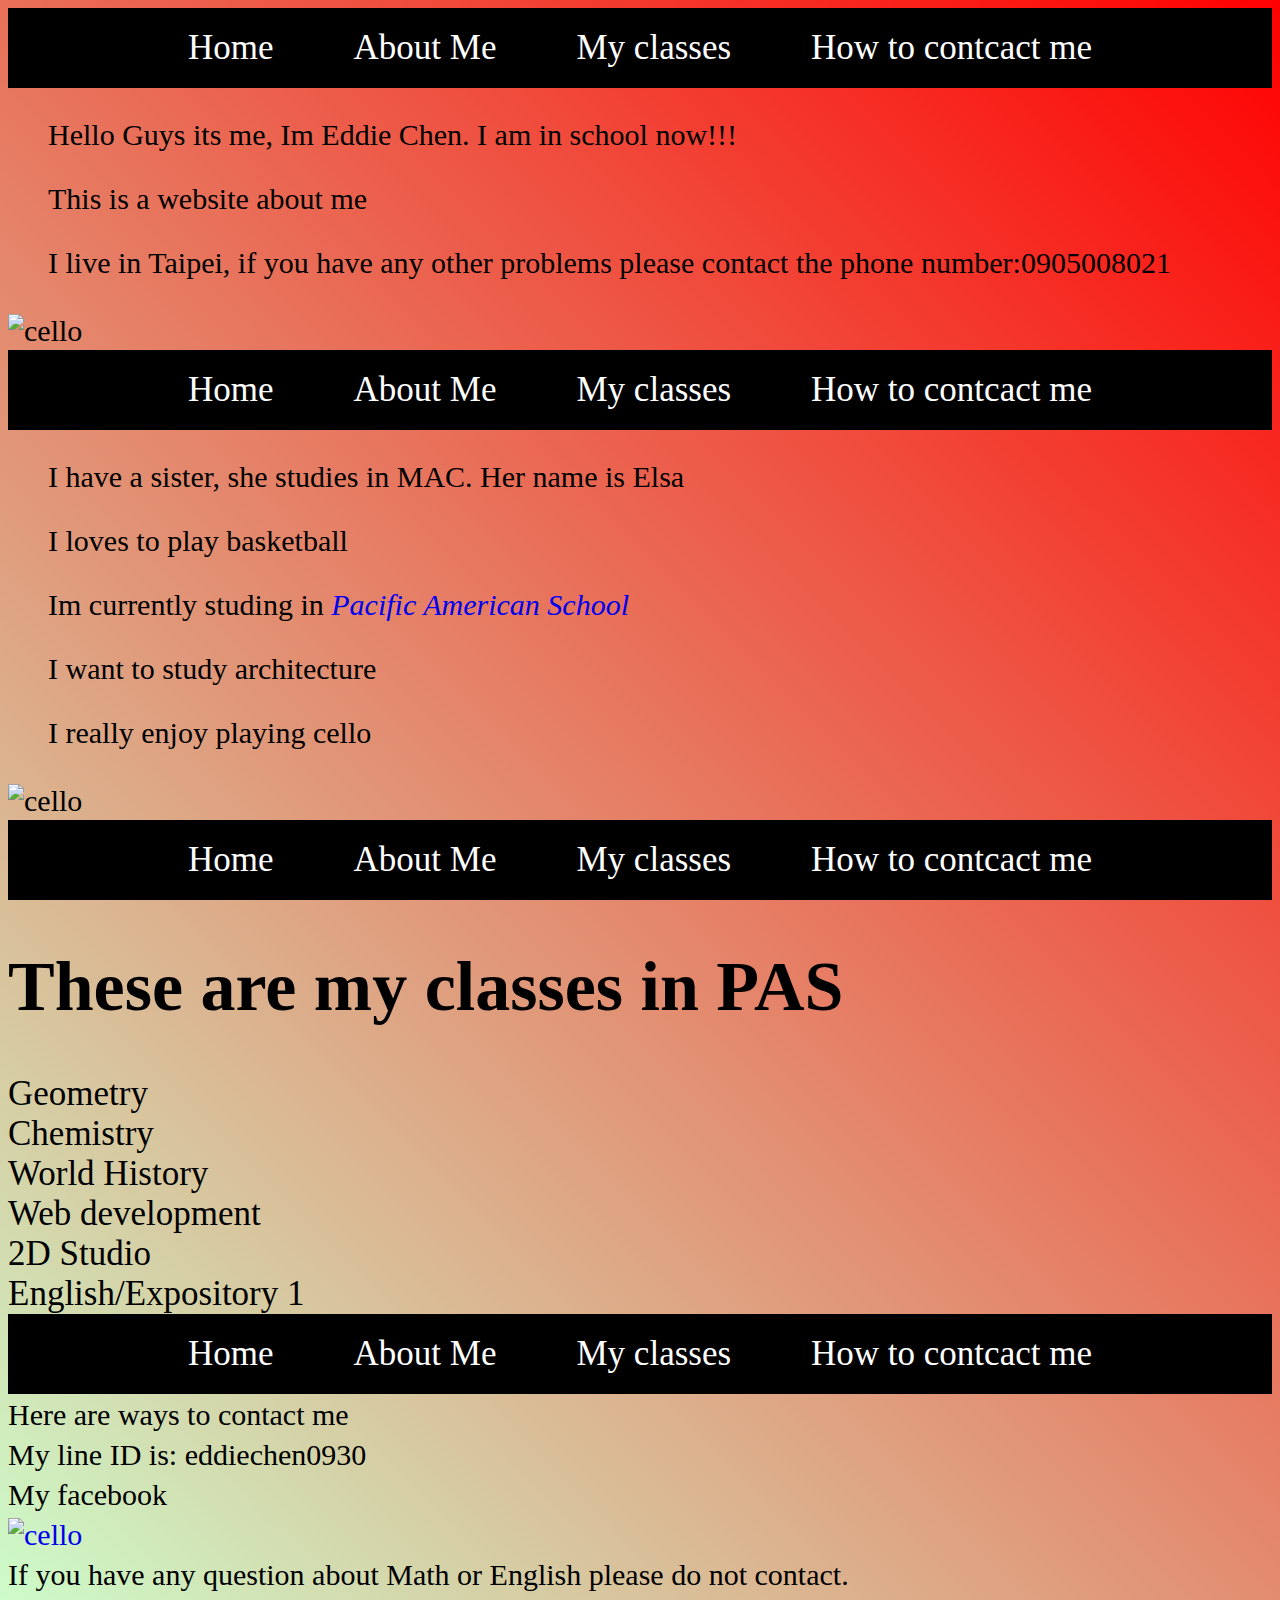
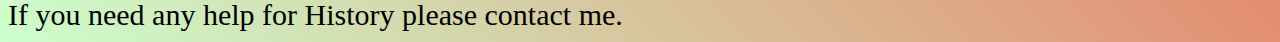
==== index.html @ 9cf4b369 "Update index.html" ====
<!DOCTYPE html>
<html>
    <head>
            <title>Eddie Chen</title>
            <link rel="stylesheet" href="style.css">
            <link href="https://fonts.googleapis.com/css?family=Titillium+Web&display=swap" rel="stylesheet">
            <meta charset="utf-8">
    </head>

    <body>

    <font-size:40px;> </font-size:40px;>
        <!--home-->
        
        <ul class="navigation li">
                <a href="index.html"><li>Home</li></a>
                <a href="about me.html"><li>About Me</li></a>
                <a href="My classes.html"><li>My classes</li></a>
               <a href="how to contact me.html"><li>How to contcact me</li></a>
        </ul>
  
 <p1> 
        
        <ol>Hello Guys its me, Im Eddie Chen. I am in school now!!!
        </ol>
        <ol>This is a website about me </ol>
        <ol>I live in Taipei, if you have any other problems please contact the phone number:0905008021</ol>
        <img src="https://scontent.ftpe8-2.fna.fbcdn.net/v/t1.0-9/37860269_2030429410364706_7871036566494248960_n.jpg?_nc_cat=100&_nc_oc=AQn9_3xuliiqcS7P2kfOIAc4rVxQwQGFyHFRJ_HZgRe4RppulQLIyrYhP-rMLJcY8C4&_nc_ht=scontent.ftpe8-2.fna&oh=70bb2c742da96bdd5d630b8b0978ec8a&oe=5E0B194F" alt="cello" width="400" height="500">
        </p1>

<!-- This is The Navigation Bar-->
<ul class="navigation li">
        <a href="index.html"><li>Home</li></a>
        <a href="about me.html"><li>About Me</li></a>
        <a href="My classes.html"><li>My classes</li></a>
       <a href="how to contact me.html"><li>How to contcact me</li></a>
</ul>

<!--This is the information in the webpage-->
<p1>
<ol>I have a sister, she studies in MAC. Her name is Elsa</ol>
<ol>I loves to play basketball</ol>
<ol>Im currently studing in <a href="https://pacificamerican.org/"><em>Pacific American School</em></a></ol>
<ol>I want to study architecture</ol>
<ol>I really enjoy playing cello</ol>
<img src="https://cdn3.volusion.com/bajf9.ufyt2/v/vspfiles/photos/DimbathEStrad-6.17-2.jpg?1541767280" alt="cello" width="300" height="300">
<ol1></ol>

</p1>
<font-size:40px;> </font-size:40px;>
<!-- This is The Navigation Bar-->
<ul class="navigation li">
        <a href="index.html"><li>Home</li></a>
        <a href="about me.html"><li>About Me</li></a>
        <a href="My classes.html"><li>My classes</li></a>
       <a href="how to contact me.html"><li>How to contcact me</li></a>
<!--This is the information in the webpage-->
</ul>
<h1 style="font-size: 200%;">  These are my classes in PAS </h1>
  

<ol1>
    <li>Geometry</li>
</ol>

<ol2>
        <li>Chemistry</li>
    </ol>

    <ol3>
            <li>World History</li>
        </ol>

        <ol4>
                <li>Web development</li>
            </ol>
            <ol5>
                    <li>2D Studio</li>
                </ol>
                <ol1>
                        <li>English/Expository 1</li>
                    </ol>


    <font-size:40px;> </font-size:40px;>
        <!-- This is The Navigation Bar-->
        <ul class="navigation li">
                <a href="index.html"><li>Home</li></a>
                <a href="about me.html"><li>About Me</li></a>
                <a href="My classes.html"><li>My classes</li></a>
               <a href="how to contact me.html"><li>How to contcact me</li></a>
               
        </ul>

    <!--This is the information in the webpage-->
    <p1>  
            Here are ways to contact me 
      <br>  My line ID is: eddiechen0930<br>

        My facebook<br>
        <a href="https://www.facebook.com/chen.eddie.564"><img src="https://scontent.ftpe8-3.fna.fbcdn.net/v/t1.0-9/14590314_1753818271547946_1756514140573886874_n.jpg?_nc_cat=111&_nc_oc=AQncunFXrCBRvlm08FS_AxFRAcZgW9OrmCsZsvvjvsV49MEGCI3Q9D5TTxAjv0a6-B0&_nc_ht=scontent.ftpe8-3.fna&oh=1bd0cc8340112a75100b82a2719ad7f3&oe=5E155FB9" alt="cello" width="100" height="100"> </a><br>
        If you have any question about Math or English please do not contact.<br>
        If you need any help for History please contact me. <br>

    </p1>




  </body>
</html>
---- style.css ----
body{
    font-family: 'font-family: 'Titillium Web'
    margin: 0;
    padding: 0;
    height: 200%;
    background: linear-gradient(45deg, #CCFFCC, #FF0000);
}




.navigation{ 

    border: 1px splid gray;
    display: flex; 
    margin: 0;
    padding: 0;
    justify-content: center;
    background: black;
    
}


.navigation li{
    border: 1px splid gray;
    flex-direction: row;
    list-style: none;
    margin: 20px;
    padding-left: 20px;
    padding-right: 20px;
    color: white;
}







a{
    text-decoration:none;
}
p1{
    font-size: 30px;


}
body{

    font-size: 35px;

}
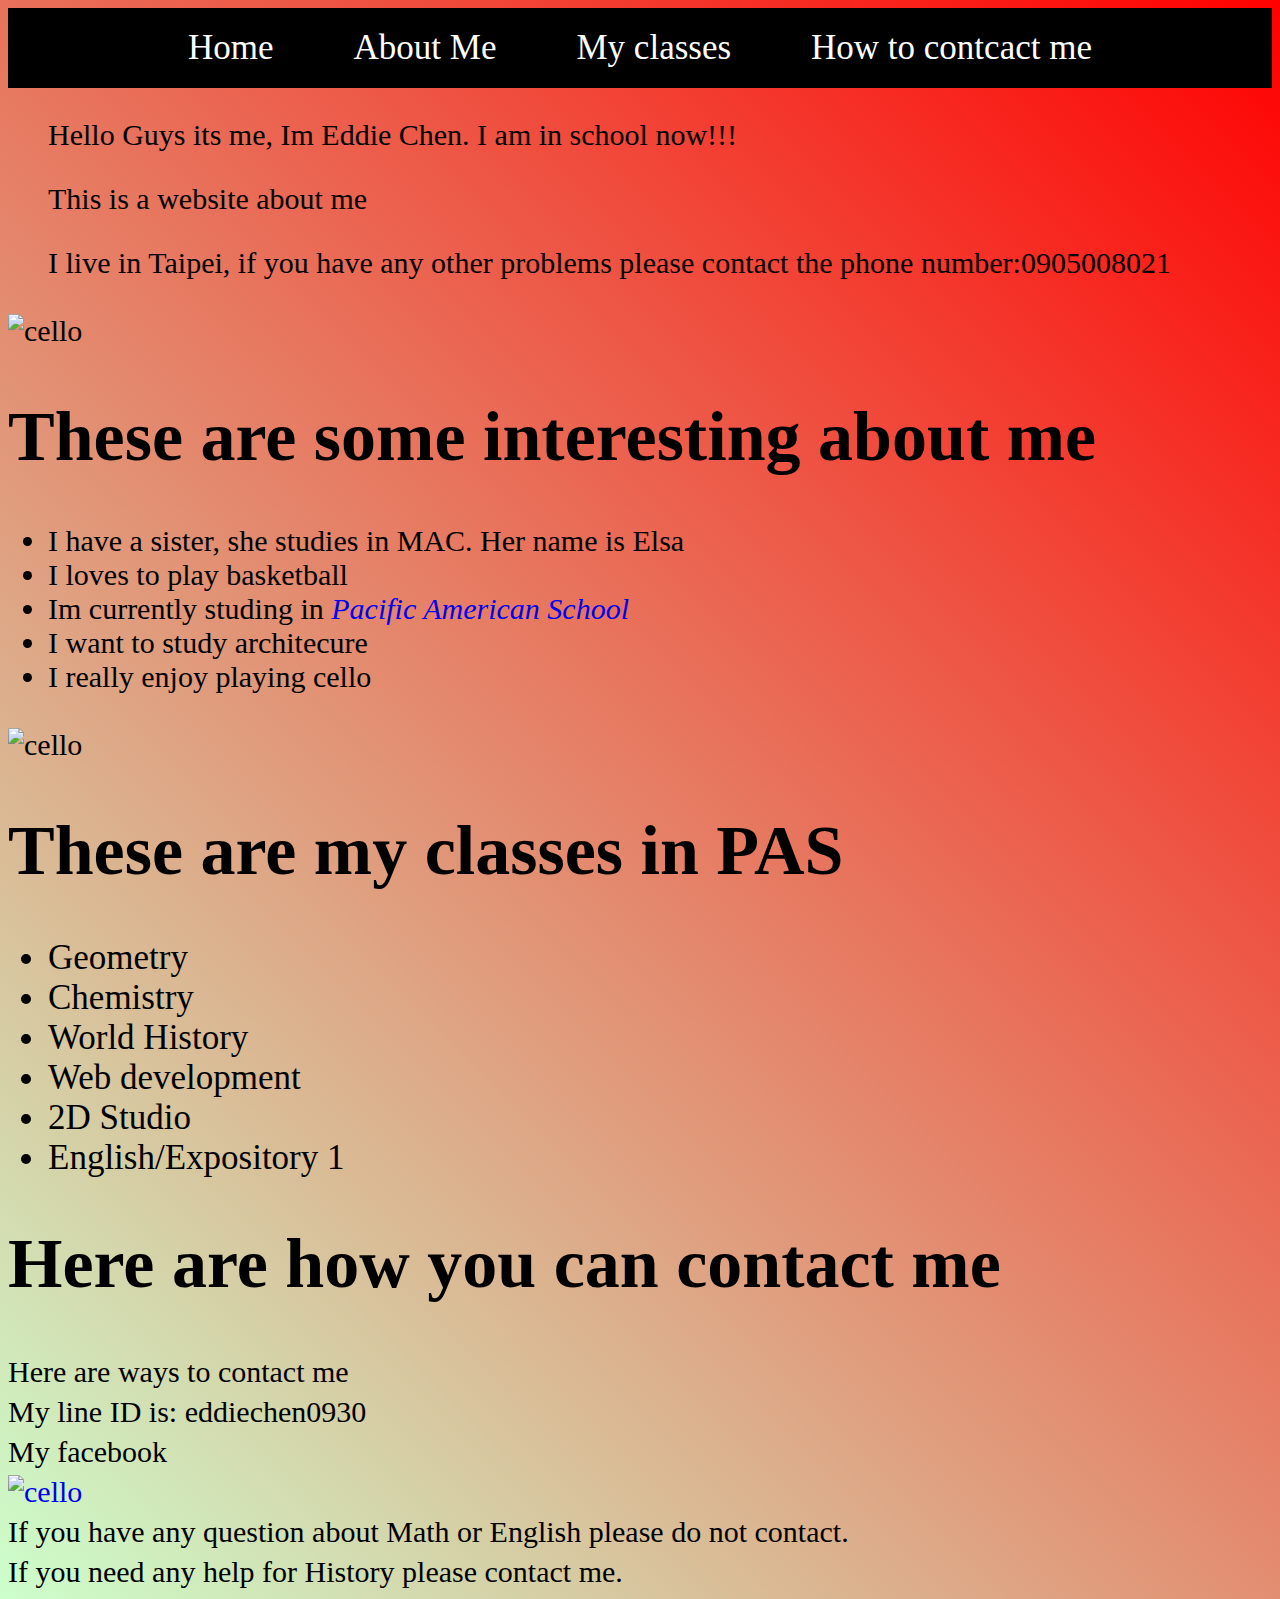
==== commit ce9164dc: "Update index.html" ====
--- a/index.html
+++ b/index.html
@@ -11,88 +11,72 @@
 
     <font-size:40px;> </font-size:40px;>
         <!--home-->
-        
-        <ul class="navigation li">
-                <a href="index.html"><li>Home</li></a>
-                <a href="about me.html"><li>About Me</li></a>
-                <a href="My classes.html"><li>My classes</li></a>
-               <a href="how to contact me.html"><li>How to contcact me</li></a>
-        </ul>
-  
- <p1> 
-        
-        <ol>Hello Guys its me, Im Eddie Chen. I am in school now!!!
-        </ol>
-        <ol>This is a website about me </ol>
-        <ol>I live in Taipei, if you have any other problems please contact the phone number:0905008021</ol>
-        <img src="https://scontent.ftpe8-2.fna.fbcdn.net/v/t1.0-9/37860269_2030429410364706_7871036566494248960_n.jpg?_nc_cat=100&_nc_oc=AQn9_3xuliiqcS7P2kfOIAc4rVxQwQGFyHFRJ_HZgRe4RppulQLIyrYhP-rMLJcY8C4&_nc_ht=scontent.ftpe8-2.fna&oh=70bb2c742da96bdd5d630b8b0978ec8a&oe=5E0B194F" alt="cello" width="400" height="500">
-        </p1>
+            <ul class="navigation li">
+                <a href="#index"><li>Home</li></a>
+                <a href="#about"><li>About Me</li></a>
+                <a href="#classes"><li>My classes</li></a>
+                <a href="#contact"><li>How to contcact me</li></a>
+            </ul>
+ <p1 id="index"> 
+    <ol>Hello Guys its me, Im Eddie Chen. I am in school now!!!
+    </ol>
+    <ol>This is a website about me </ol>
+    <ol>I live in Taipei, if you have any other problems please contact the phone number:0905008021</ol>
+    <img src="https://scontent.ftpe8-2.fna.fbcdn.net/v/t1.0-9/37860269_2030429410364706_7871036566494248960_n.jpg?_nc_cat=100&_nc_oc=AQn9_3xuliiqcS7P2kfOIAc4rVxQwQGFyHFRJ_HZgRe4RppulQLIyrYhP-rMLJcY8C4&_nc_ht=scontent.ftpe8-2.fna&oh=70bb2c742da96bdd5d630b8b0978ec8a&oe=5E0B194F" alt="cello" width="400" height="500">
+</p1>
 
-<!-- This is The Navigation Bar-->
-<ul class="navigation li">
-        <a href="index.html"><li>Home</li></a>
-        <a href="about me.html"><li>About Me</li></a>
-        <a href="My classes.html"><li>My classes</li></a>
-       <a href="how to contact me.html"><li>How to contcact me</li></a>
+<!--About Me -->
+<div id="about">
+        <h1 style="font-size: 200%;"> These are some interesting about me </h1>
+</div>
+<!--about -->
+<p1>
+<ul>
+    <li>I have a sister, she studies in MAC. Her name is Elsa</li>
+    <li>I loves to play basketball</li>
+    <li>Im currently studing in <a href="https://pacificamerican.org/"><em>Pacific American School</em></a></li>
+    <li>I want to study architecure</li>
+    <li>I really enjoy playing cello</li>
 </ul>
+<img src="https://cdn3.volusion.com/bajf9.ufyt2/v/vspfiles/photos/DimbathEStrad-6.17-2.jpg?1541767280" alt="cello" width="300" height="300">
 
-<!--This is the information in the webpage-->
-<p1>
-<ol>I have a sister, she studies in MAC. Her name is Elsa</ol>
-<ol>I loves to play basketball</ol>
-<ol>Im currently studing in <a href="https://pacificamerican.org/"><em>Pacific American School</em></a></ol>
-<ol>I want to study architecture</ol>
-<ol>I really enjoy playing cello</ol>
-<img src="https://cdn3.volusion.com/bajf9.ufyt2/v/vspfiles/photos/DimbathEStrad-6.17-2.jpg?1541767280" alt="cello" width="300" height="300">
-<ol1></ol>
+
 
 </p1>
 <font-size:40px;> </font-size:40px;>
-<!-- This is The Navigation Bar-->
-<ul class="navigation li">
-        <a href="index.html"><li>Home</li></a>
-        <a href="about me.html"><li>About Me</li></a>
-        <a href="My classes.html"><li>My classes</li></a>
-       <a href="how to contact me.html"><li>How to contcact me</li></a>
-<!--This is the information in the webpage-->
-</ul>
+<!--My Classes-->
+<div id="classes">
+
+<div id="My Classes">
+
+<!--My classes-->
+
+</div>
 <h1 style="font-size: 200%;">  These are my classes in PAS </h1>
   
 
-<ol1>
+<ul>
     <li>Geometry</li>
-</ol>
 
-<ol2>
-        <li>Chemistry</li>
-    </ol>
+    <li>Chemistry</li>
 
-    <ol3>
-            <li>World History</li>
-        </ol>
+    <li>World History</li>
 
-        <ol4>
-                <li>Web development</li>
-            </ol>
-            <ol5>
-                    <li>2D Studio</li>
-                </ol>
-                <ol1>
-                        <li>English/Expository 1</li>
-                    </ol>
+    <li>Web development</li>
+ 
+    <li>2D Studio</li>
+  
+    <li>English/Expository 1</li>
+</ul>
+
+</div>
+<!--How to Contact me-->
+    <font-size:40px;> </font-size:40px;>
+        <h1 style="font-size: 200%;">  Here are how you can contact me </h1>
+        <div id="contact">
 
 
-    <font-size:40px;> </font-size:40px;>
-        <!-- This is The Navigation Bar-->
-        <ul class="navigation li">
-                <a href="index.html"><li>Home</li></a>
-                <a href="about me.html"><li>About Me</li></a>
-                <a href="My classes.html"><li>My classes</li></a>
-               <a href="how to contact me.html"><li>How to contcact me</li></a>
                
-        </ul>
-
-    <!--This is the information in the webpage-->
     <p1>  
             Here are ways to contact me 
       <br>  My line ID is: eddiechen0930<br>
@@ -103,7 +87,7 @@
         If you need any help for History please contact me. <br>
 
     </p1>
-
+</div>
 
 
 
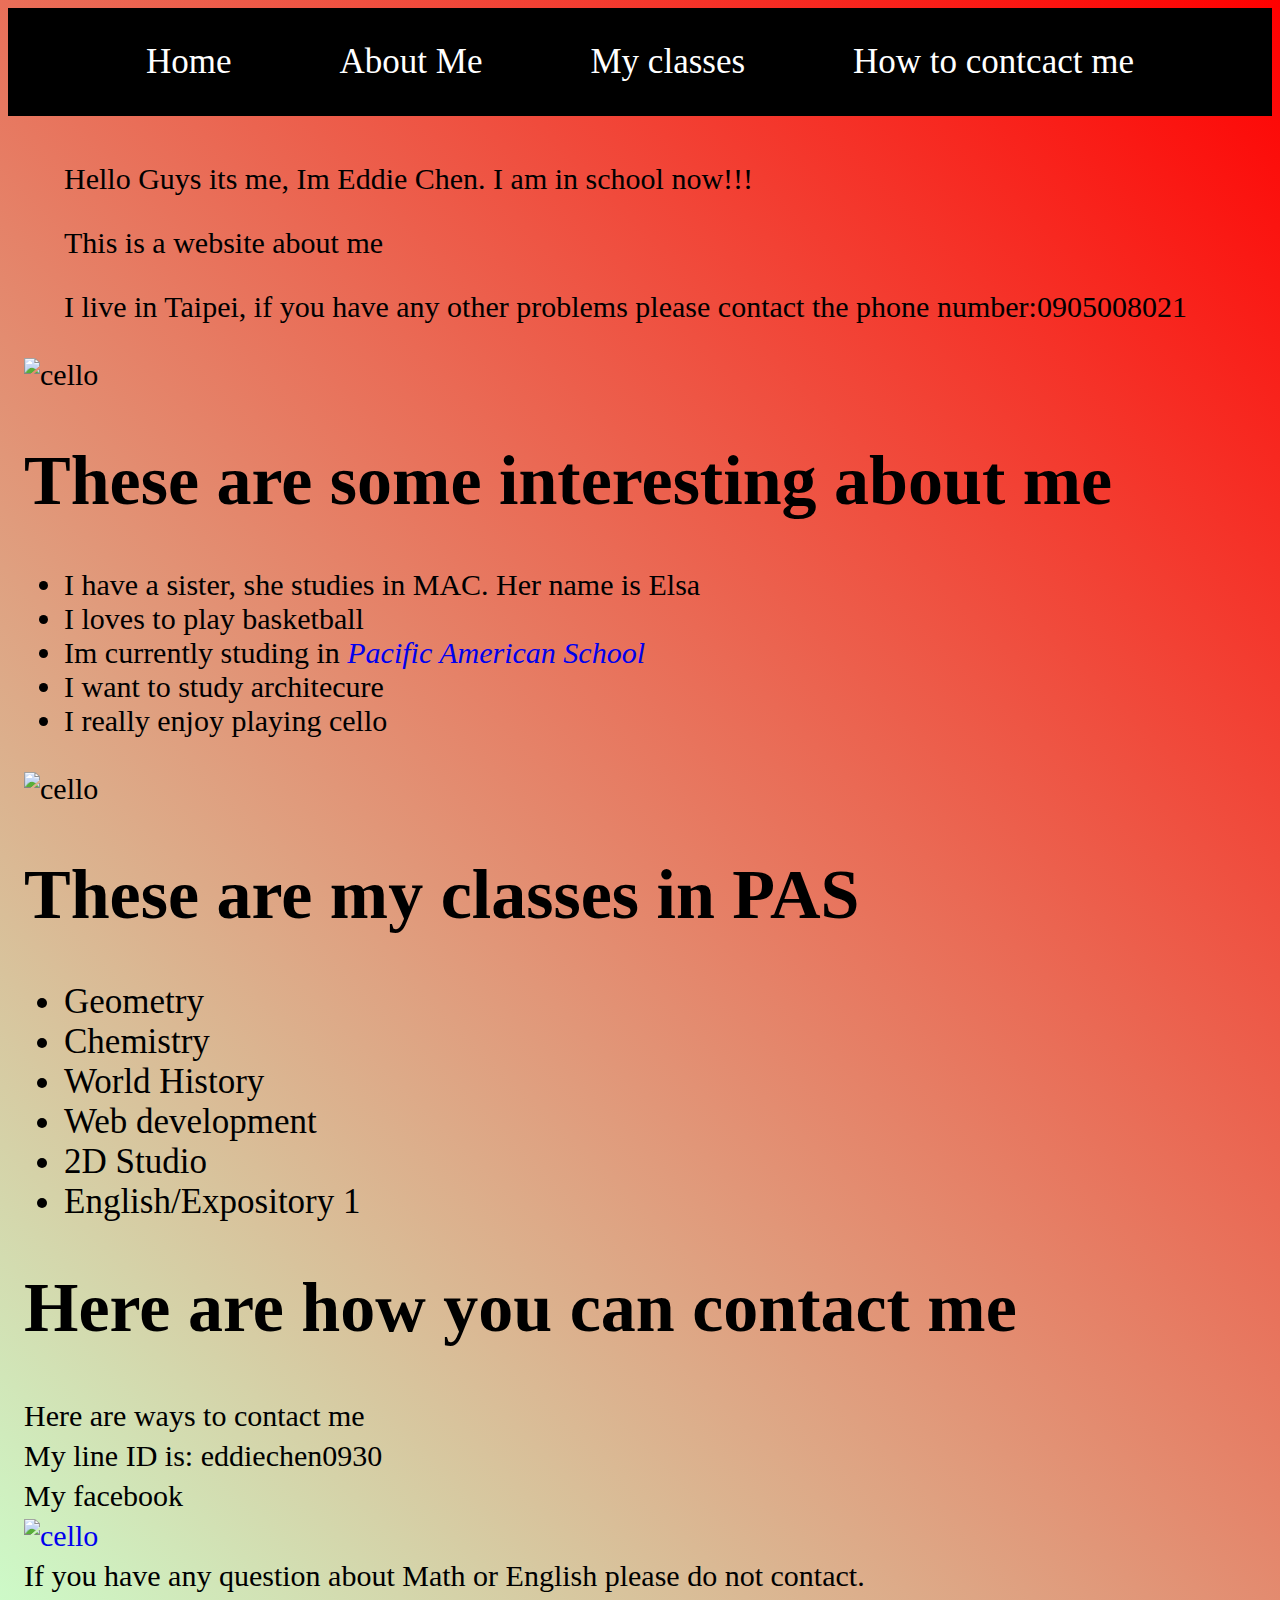
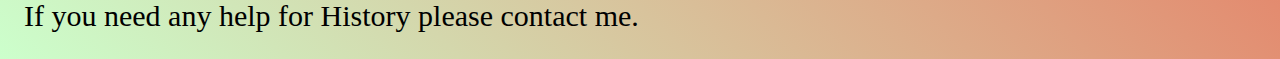
==== commit 9769c3c0: "index" ====
--- a/index.html
+++ b/index.html
@@ -1,22 +1,42 @@
 <!DOCTYPE html>
 <html>
-    <head>
-            <title>Eddie Chen</title>
-            <link rel="stylesheet" href="style.css">
-            <link href="https://fonts.googleapis.com/css?family=Titillium+Web&display=swap" rel="stylesheet">
-            <meta charset="utf-8">
-    </head>
+<head>
+        <title>Eddie Chen</title>
+        <link rel="stylesheet" href="style.css">
+        <link href="https://fonts.googleapis.com/css?family=Titillium+Web&display=swap" rel="stylesheet">
+        <meta charset="utf-8">
+</head>
 
-    <body>
+<body>
 
-    <font-size:40px;> </font-size:40px;>
+<font-size:40px;> </font-size:40px;>
         <!--home-->
-            <ul class="navigation li">
+        
+            <div id="navbar">
+                <ul class="navigation li">
                 <a href="#index"><li>Home</li></a>
                 <a href="#about"><li>About Me</li></a>
                 <a href="#classes"><li>My classes</li></a>
                 <a href="#contact"><li>How to contcact me</li></a>
             </ul>
+                  </div>
+                <div class="content">
+                 </body>
+                 <script>
+                 window.onscroll = function() {myFunction()};
+              
+                 var navbar = document.getElementById("navbar");
+                 var sticky = navbar.offsetTop;
+              
+                 function myFunction() {
+                   if (window.pageYOffset >= sticky) {
+                     navbar.classList.add("sticky")
+                   } else {
+                     navbar.classList.remove("sticky");
+                   }
+                 }
+                 </script>
+
  <p1 id="index"> 
     <ol>Hello Guys its me, Im Eddie Chen. I am in school now!!!
     </ol>
@@ -86,6 +106,7 @@
         If you have any question about Math or English please do not contact.<br>
         If you need any help for History please contact me. <br>
 
+
     </p1>
 </div>
 
--- a/style.css
+++ b/style.css
@@ -31,7 +31,38 @@
     color: white;
 }
 
-
+/* Style the navbar */
+#navbar {
+    overflow: hidden;
+    background-color: #333;
+  }
+  
+  /* Navbar links */
+  #navbar a {
+    float: left;
+    display: block;
+    color: #f2f2f2;
+    text-align: center;
+    padding: 14px;
+    text-decoration: none;
+  }
+  
+  /* Page content */
+  .content {
+    padding: 16px;
+  }
+  
+  /* The sticky class is added to the navbar with JS when it reaches its scroll position */
+  .sticky {
+    position: fixed;
+    top: 0;
+    width: 100%;
+  }
+  
+  /* Add some top padding to the page content to prevent sudden quick movement (as the navigation bar gets a new position at the top of the page (position:fixed and top:0) */
+  .sticky + .content {
+    padding-top: 60px;
+  }
 
 
 
